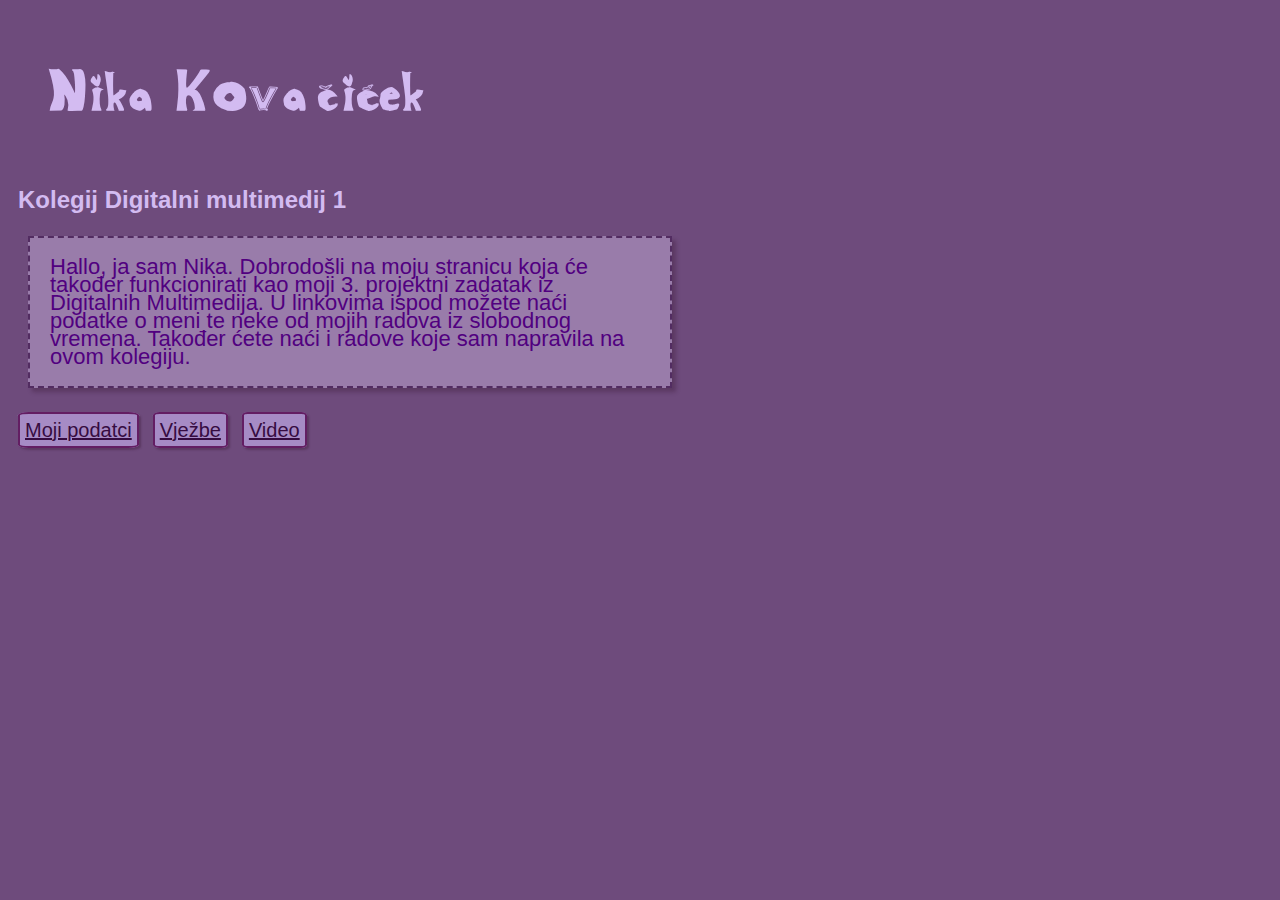
==== projektni 3/index.html @ 445bf28b "Add files via upload" ====
<!DOCTYPE html>
<html>
<head>
    <meta charset="UTF-8">
    <title>Nika Kovacicek html</title>
    <link rel="stylesheet" href="stil.css">
</head>
<body class="pozadina">
    <h1 class="font">Nika Kovačićek</h1>
    <h2>Kolegij Digitalni multimedij 1</h2>
    <p>Hallo, ja sam Nika. Dobrodošli na moju stranicu koja će također funkcionirati kao moji 3. projektni zadatak iz Digitalnih Multimedija. U linkovima ispod možete naći podatke o meni te neke od mojih radova iz slobodnog vremena. Također ćete naći i radove koje sam napravila na ovom kolegiju.</p>
    <a href="o_meni.html"> Moji podatci</a> <a href="vjezbe.html"> Vježbe</a> <a href="video.html"> Video</a> 
</body>
---- projektni 3/stil.css ----
p {
    color:rgb(81, 0, 128);
    font-family: 'Gill Sans', 'Gill Sans MT', Calibri, 'Trebuchet MS', sans-serif;
    font-size: 22px;
    line-height: 18px;
    width: 600px;
    background-color: rgba(206, 185, 226, 0.452);
    padding: 20px;
    border: 2px rgb(82, 44, 97) dashed;
    margin-left: 20px;
    box-shadow: 4px 4px 4px rgba(70, 36, 70, 0.473);
}
.font{
    padding: 30px;
}
h1, h2{
    font-family: 'Gill Sans', 'Gill Sans MT', Calibri, 'Trebuchet MS', sans-serif;
    color: rgb(211, 187, 241);
    margin-left: 10px;
}
a:link {
    color: rgb(54, 12, 65);
    background-color: rgb(166, 139, 197);
    padding: 5px;
    line-height: 40px;
    border: solid 2px rgb(99, 30, 99);
    font-family: 'Gill Sans', 'Gill Sans MT', Calibri, 'Trebuchet MS', sans-serif;
    font-size: 20px;
    box-shadow: 2px 2px 2px rgba(70, 36, 70, 0.473);
    margin-top: 10px;
    margin-left: 10px;
    border-radius: 9%;
}
a:hover{
    background-color: rgb(165, 119, 196);
}
body{
    background-color: rgb(110, 75, 124);
}
@import url('https://fonts.googleapis.com/css2?family=Montserrat:wght@300&display=swap');
@font-face {
    font-family: "NikaKovacicek";
    src:url("font/NikaKovacicek.ttf"); 
}
.font{
    font-family: "NikaKovacicek", sans-serif; 
    font-size: 50px;
}
section{
    border: 5px dashed rgb(65, 35, 85);
    background-color: rgba(249, 226, 255, 0.13);
    padding: 6px;
    width: 850px;
    margin-top: 15px;
    margin-left: 25px;
}
img{
    margin-left: 20px;
    margin-top: 10px;
    margin-bottom: 10px;
}
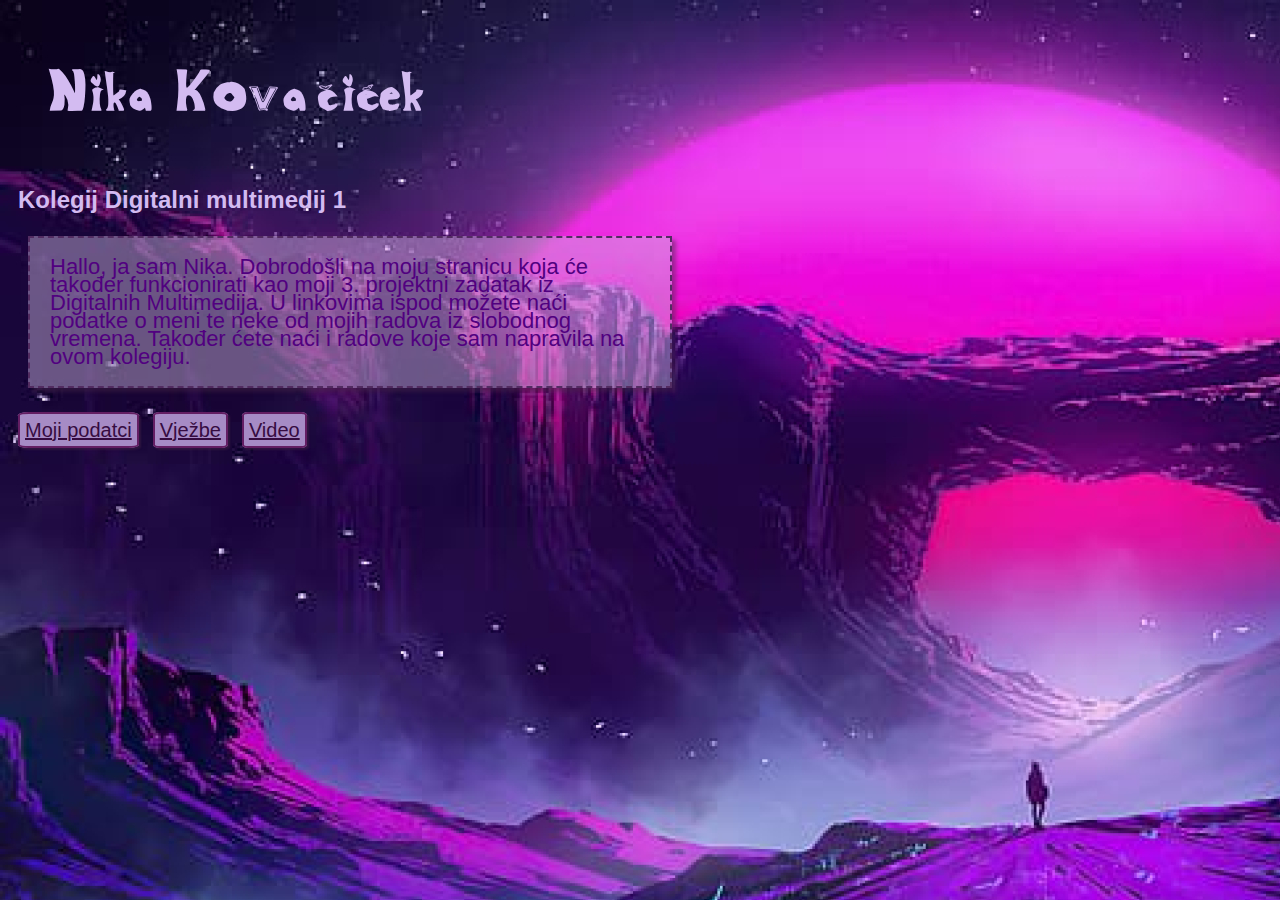
==== commit f85e3dac: "Add files via upload" ====
--- a/projektni 3/index.html
+++ b/projektni 3/index.html
@@ -2,7 +2,7 @@
 <html>
 <head>
     <meta charset="UTF-8">
-    <title>Nika Kovacicek html</title>
+    <title>Nika Kovacicek</title>
     <link rel="stylesheet" href="stil.css">
 </head>
 <body class="pozadina">
--- a/projektni 3/stil.css
+++ b/projektni 3/stil.css
@@ -58,4 +58,7 @@
     margin-left: 20px;
     margin-top: 10px;
     margin-bottom: 10px;
+}
+.pozadina{
+    background-image: url(slike/pozadina.jpg);
 }